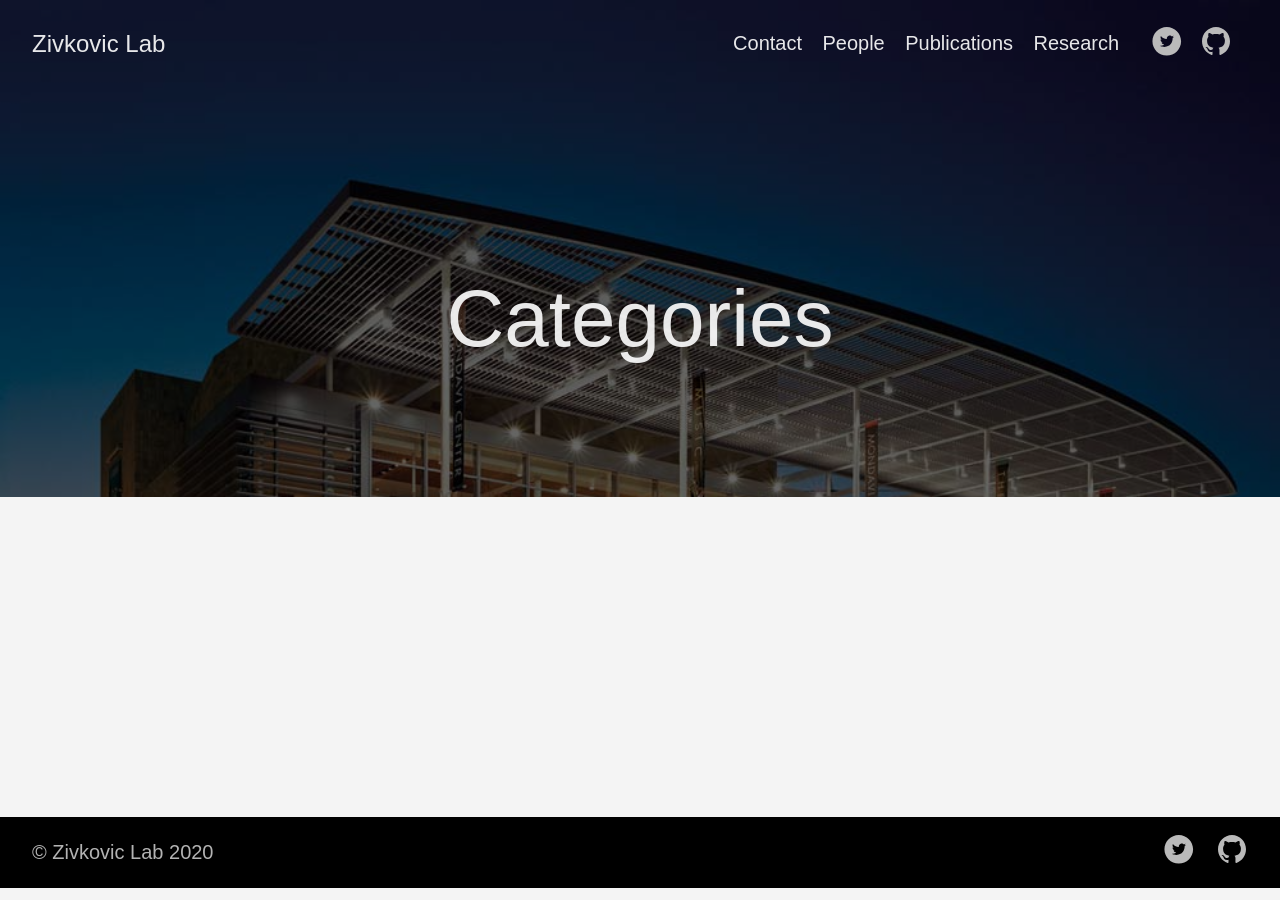
==== categories/index.html @ cb2ec5ee "deploying the site the 2nd time" ====
<!DOCTYPE html>
<html lang="en-us">
  <head>
    <meta charset="utf-8">
    <meta http-equiv="X-UA-Compatible" content="IE=edge,chrome=1">
    
    <title>Zivkovic Lab</title>
    <meta name="viewport" content="width=device-width,minimum-scale=1">
    <meta name="generator" content="Hugo 0.73.0" />
    
    
      <META NAME="ROBOTS" CONTENT="NOINDEX, NOFOLLOW">
    

    
    
      <link href="/dist/css/app.4fc0b62e4b82c997bb0041217cd6b979.css" rel="stylesheet">
    

    
      <link rel="stylesheet" href="/css/custom.css">
    

    
      

    

    
    
      <link href="/categories/index.xml" rel="alternate" type="application/rss+xml" title="Zivkovic Lab" />
      <link href="/categories/index.xml" rel="feed" type="application/rss+xml" title="Zivkovic Lab" />
      
    
    
    <meta property="og:title" content="Categories" />
<meta property="og:description" content="University of California, Davis" />
<meta property="og:type" content="website" />
<meta property="og:url" content="https://zivkovic-lab.github.io/categories/" />

<meta itemprop="name" content="Categories">
<meta itemprop="description" content="University of California, Davis"><meta name="twitter:card" content="summary"/>
<meta name="twitter:title" content="Categories"/>
<meta name="twitter:description" content="University of California, Davis"/>

	
  </head>

  <body class="ma0 avenir bg-near-white">

    

  
  
  <header class="cover bg-top" style="background-image: url('https://zivkovic-lab.github.io/images/mondavi-center.jpg');">
    <div class="bg-black-60">
      <nav class="pv3 ph3 ph4-ns" role="navigation">
  <div class="flex-l justify-between items-center center">
    <a href="/" class="f3 fw2 hover-white no-underline white-90 dib">
      
        Zivkovic Lab
      
    </a>
    <div class="flex-l items-center">
      

      
        <ul class="pl0 mr3">
          
          <li class="list f5 f4-ns fw4 dib pr3">
            <a class="hover-white no-underline white-90" href="/contact/" title="Contact page">
              Contact
            </a>
          </li>
          
          <li class="list f5 f4-ns fw4 dib pr3">
            <a class="hover-white no-underline white-90" href="/people/" title="People page">
              People
            </a>
          </li>
          
          <li class="list f5 f4-ns fw4 dib pr3">
            <a class="hover-white no-underline white-90" href="/publication/" title="Publications page">
              Publications
            </a>
          </li>
          
          <li class="list f5 f4-ns fw4 dib pr3">
            <a class="hover-white no-underline white-90" href="/research/" title="Research page">
              Research
            </a>
          </li>
          
        </ul>
      
      




<a href="https://twitter.com/GoHugoIO" target="_blank" class="link-transition twitter link dib z-999 pt3 pt0-l mr1" title="Twitter link" rel="noopener" aria-label="follow on Twitter——Opens in a new window">
  <svg height="32px"  style="enable-background:new 0 0 67 67;" version="1.1" viewBox="0 0 67 67" width="32px" xml:space="preserve" xmlns="http://www.w3.org/2000/svg" xmlns:xlink="http://www.w3.org/1999/xlink"><path d="M37.167,22.283c-2.619,0.953-4.274,3.411-4.086,6.101  l0.063,1.038l-1.048-0.127c-3.813-0.487-7.145-2.139-9.974-4.915l-1.383-1.377l-0.356,1.017c-0.754,2.267-0.272,4.661,1.299,6.271  c0.838,0.89,0.649,1.017-0.796,0.487c-0.503-0.169-0.943-0.296-0.985-0.233c-0.146,0.149,0.356,2.076,0.754,2.839  c0.545,1.06,1.655,2.097,2.871,2.712l1.027,0.487l-1.215,0.021c-1.173,0-1.215,0.021-1.089,0.467  c0.419,1.377,2.074,2.839,3.918,3.475l1.299,0.444l-1.131,0.678c-1.676,0.976-3.646,1.526-5.616,1.568  C19.775,43.256,19,43.341,19,43.405c0,0.211,2.557,1.397,4.044,1.864c4.463,1.377,9.765,0.783,13.746-1.568  c2.829-1.673,5.657-5,6.978-8.221c0.713-1.716,1.425-4.851,1.425-6.354c0-0.975,0.063-1.102,1.236-2.267  c0.692-0.678,1.341-1.419,1.467-1.631c0.21-0.403,0.188-0.403-0.88-0.043c-1.781,0.636-2.033,0.551-1.152-0.402  c0.649-0.678,1.425-1.907,1.425-2.267c0-0.063-0.314,0.042-0.671,0.233c-0.377,0.212-1.215,0.53-1.844,0.72l-1.131,0.361l-1.027-0.7  c-0.566-0.381-1.361-0.805-1.781-0.932C39.766,21.902,38.131,21.944,37.167,22.283z M33,64C16.432,64,3,50.569,3,34S16.432,4,33,4  s30,13.431,30,30S49.568,64,33,64z" style="fill-rule:evenodd;clip-rule:evenodd;fill:;"/></svg>

<span class="new-window"><svg  height="8px"  style="enable-background:new 0 0 1000 1000;" version="1.1" viewBox="0 0 1000 1000" width="8px" xml:space="preserve" xmlns="http://www.w3.org/2000/svg" xmlns:xlink="http://www.w3.org/1999/xlink" >
<path d="M598 128h298v298h-86v-152l-418 418-60-60 418-418h-152v-86zM810 810v-298h86v298c0 46-40 86-86 86h-596c-48 0-86-40-86-86v-596c0-46 38-86 86-86h298v86h-298v596h596z" style="fill-rule:evenodd;clip-rule:evenodd;fill:;"/>
</svg>
</span></a>





<a href="https://github.com/XYCynthiaT" target="_blank" class="link-transition github link dib z-999 pt3 pt0-l mr1" title="Github link" rel="noopener" aria-label="follow on Github——Opens in a new window">
  <svg  height="32px"  style="enable-background:new 0 0 512 512;" version="1.1" viewBox="0 0 512 512" width="32px" xml:space="preserve" xmlns="http://www.w3.org/2000/svg" xmlns:xlink="http://www.w3.org/1999/xlink" >
  <path d="M256,32C132.3,32,32,134.8,32,261.7c0,101.5,64.2,187.5,153.2,217.9c11.2,2.1,15.3-5,15.3-11.1   c0-5.5-0.2-19.9-0.3-39.1c-62.3,13.9-75.5-30.8-75.5-30.8c-10.2-26.5-24.9-33.6-24.9-33.6c-20.3-14.3,1.5-14,1.5-14   c22.5,1.6,34.3,23.7,34.3,23.7c20,35.1,52.4,25,65.2,19.1c2-14.8,7.8-25,14.2-30.7c-49.7-5.8-102-25.5-102-113.5   c0-25.1,8.7-45.6,23-61.6c-2.3-5.8-10-29.2,2.2-60.8c0,0,18.8-6.2,61.6,23.5c17.9-5.1,37-7.6,56.1-7.7c19,0.1,38.2,2.6,56.1,7.7   c42.8-29.7,61.5-23.5,61.5-23.5c12.2,31.6,4.5,55,2.2,60.8c14.3,16.1,23,36.6,23,61.6c0,88.2-52.4,107.6-102.3,113.3   c8,7.1,15.2,21.1,15.2,42.5c0,30.7-0.3,55.5-0.3,63c0,6.1,4,13.3,15.4,11C415.9,449.1,480,363.1,480,261.7   C480,134.8,379.7,32,256,32z"/>
</svg>

<span class="new-window"><svg  height="8px"  style="enable-background:new 0 0 1000 1000;" version="1.1" viewBox="0 0 1000 1000" width="8px" xml:space="preserve" xmlns="http://www.w3.org/2000/svg" xmlns:xlink="http://www.w3.org/1999/xlink" >
<path d="M598 128h298v298h-86v-152l-418 418-60-60 418-418h-152v-86zM810 810v-298h86v298c0 46-40 86-86 86h-596c-48 0-86-40-86-86v-596c0-46 38-86 86-86h298v86h-298v596h596z" style="fill-rule:evenodd;clip-rule:evenodd;fill:;"/>
</svg>
</span></a>








    </div>
  </div>
</nav>

      <div class="tc-l pv4 pv6-l ph3 ph4-ns">
        <h1 class="f2 f-subheadline-l fw2 white-90 mb0 lh-title">
          Categories
        </h1>
        
      </div>
    </div>
  </header>


    <main class="pb7" role="main">
      
    
  <article class="cf pa3 pa4-m pa4-l">
    <div class="measure-wide-l center f4 lh-copy nested-copy-line-height nested-links nested-img mid-gray">
      
    </div>
  </article>
  <div class="mw8 center">
    <section class="ph4">
      
    </section>
  </div>

    </main>
    <footer class="bg-black bottom-0 w-100 pa3" role="contentinfo">
  <div class="flex justify-between">
  <a class="f4 fw4 hover-white no-underline white-70 dn dib-ns pv2 ph3" href="https://zivkovic-lab.github.io" >
    &copy;  Zivkovic Lab 2020 
  </a>
    <div>




<a href="https://twitter.com/GoHugoIO" target="_blank" class="link-transition twitter link dib z-999 pt3 pt0-l mr1" title="Twitter link" rel="noopener" aria-label="follow on Twitter——Opens in a new window">
  <svg height="32px"  style="enable-background:new 0 0 67 67;" version="1.1" viewBox="0 0 67 67" width="32px" xml:space="preserve" xmlns="http://www.w3.org/2000/svg" xmlns:xlink="http://www.w3.org/1999/xlink"><path d="M37.167,22.283c-2.619,0.953-4.274,3.411-4.086,6.101  l0.063,1.038l-1.048-0.127c-3.813-0.487-7.145-2.139-9.974-4.915l-1.383-1.377l-0.356,1.017c-0.754,2.267-0.272,4.661,1.299,6.271  c0.838,0.89,0.649,1.017-0.796,0.487c-0.503-0.169-0.943-0.296-0.985-0.233c-0.146,0.149,0.356,2.076,0.754,2.839  c0.545,1.06,1.655,2.097,2.871,2.712l1.027,0.487l-1.215,0.021c-1.173,0-1.215,0.021-1.089,0.467  c0.419,1.377,2.074,2.839,3.918,3.475l1.299,0.444l-1.131,0.678c-1.676,0.976-3.646,1.526-5.616,1.568  C19.775,43.256,19,43.341,19,43.405c0,0.211,2.557,1.397,4.044,1.864c4.463,1.377,9.765,0.783,13.746-1.568  c2.829-1.673,5.657-5,6.978-8.221c0.713-1.716,1.425-4.851,1.425-6.354c0-0.975,0.063-1.102,1.236-2.267  c0.692-0.678,1.341-1.419,1.467-1.631c0.21-0.403,0.188-0.403-0.88-0.043c-1.781,0.636-2.033,0.551-1.152-0.402  c0.649-0.678,1.425-1.907,1.425-2.267c0-0.063-0.314,0.042-0.671,0.233c-0.377,0.212-1.215,0.53-1.844,0.72l-1.131,0.361l-1.027-0.7  c-0.566-0.381-1.361-0.805-1.781-0.932C39.766,21.902,38.131,21.944,37.167,22.283z M33,64C16.432,64,3,50.569,3,34S16.432,4,33,4  s30,13.431,30,30S49.568,64,33,64z" style="fill-rule:evenodd;clip-rule:evenodd;fill:;"/></svg>

<span class="new-window"><svg  height="8px"  style="enable-background:new 0 0 1000 1000;" version="1.1" viewBox="0 0 1000 1000" width="8px" xml:space="preserve" xmlns="http://www.w3.org/2000/svg" xmlns:xlink="http://www.w3.org/1999/xlink" >
<path d="M598 128h298v298h-86v-152l-418 418-60-60 418-418h-152v-86zM810 810v-298h86v298c0 46-40 86-86 86h-596c-48 0-86-40-86-86v-596c0-46 38-86 86-86h298v86h-298v596h596z" style="fill-rule:evenodd;clip-rule:evenodd;fill:;"/>
</svg>
</span></a>





<a href="https://github.com/XYCynthiaT" target="_blank" class="link-transition github link dib z-999 pt3 pt0-l mr1" title="Github link" rel="noopener" aria-label="follow on Github——Opens in a new window">
  <svg  height="32px"  style="enable-background:new 0 0 512 512;" version="1.1" viewBox="0 0 512 512" width="32px" xml:space="preserve" xmlns="http://www.w3.org/2000/svg" xmlns:xlink="http://www.w3.org/1999/xlink" >
  <path d="M256,32C132.3,32,32,134.8,32,261.7c0,101.5,64.2,187.5,153.2,217.9c11.2,2.1,15.3-5,15.3-11.1   c0-5.5-0.2-19.9-0.3-39.1c-62.3,13.9-75.5-30.8-75.5-30.8c-10.2-26.5-24.9-33.6-24.9-33.6c-20.3-14.3,1.5-14,1.5-14   c22.5,1.6,34.3,23.7,34.3,23.7c20,35.1,52.4,25,65.2,19.1c2-14.8,7.8-25,14.2-30.7c-49.7-5.8-102-25.5-102-113.5   c0-25.1,8.7-45.6,23-61.6c-2.3-5.8-10-29.2,2.2-60.8c0,0,18.8-6.2,61.6,23.5c17.9-5.1,37-7.6,56.1-7.7c19,0.1,38.2,2.6,56.1,7.7   c42.8-29.7,61.5-23.5,61.5-23.5c12.2,31.6,4.5,55,2.2,60.8c14.3,16.1,23,36.6,23,61.6c0,88.2-52.4,107.6-102.3,113.3   c8,7.1,15.2,21.1,15.2,42.5c0,30.7-0.3,55.5-0.3,63c0,6.1,4,13.3,15.4,11C415.9,449.1,480,363.1,480,261.7   C480,134.8,379.7,32,256,32z"/>
</svg>

<span class="new-window"><svg  height="8px"  style="enable-background:new 0 0 1000 1000;" version="1.1" viewBox="0 0 1000 1000" width="8px" xml:space="preserve" xmlns="http://www.w3.org/2000/svg" xmlns:xlink="http://www.w3.org/1999/xlink" >
<path d="M598 128h298v298h-86v-152l-418 418-60-60 418-418h-152v-86zM810 810v-298h86v298c0 46-40 86-86 86h-596c-48 0-86-40-86-86v-596c0-46 38-86 86-86h298v86h-298v596h596z" style="fill-rule:evenodd;clip-rule:evenodd;fill:;"/>
</svg>
</span></a>







</div>
  </div>
</footer>

    

  <script src="/dist/js/app.3fc0f988d21662902933.js"></script>


  </body>
</html>
---- css/custom.css ----
/* main > article > .section {
    max-width: 50em !important;
} */

.measure-wide {
    max-width: 50em !important;
}

/* .nested-img img {
    width: 100%;
    max-width: 100%;
    display: block;
} */
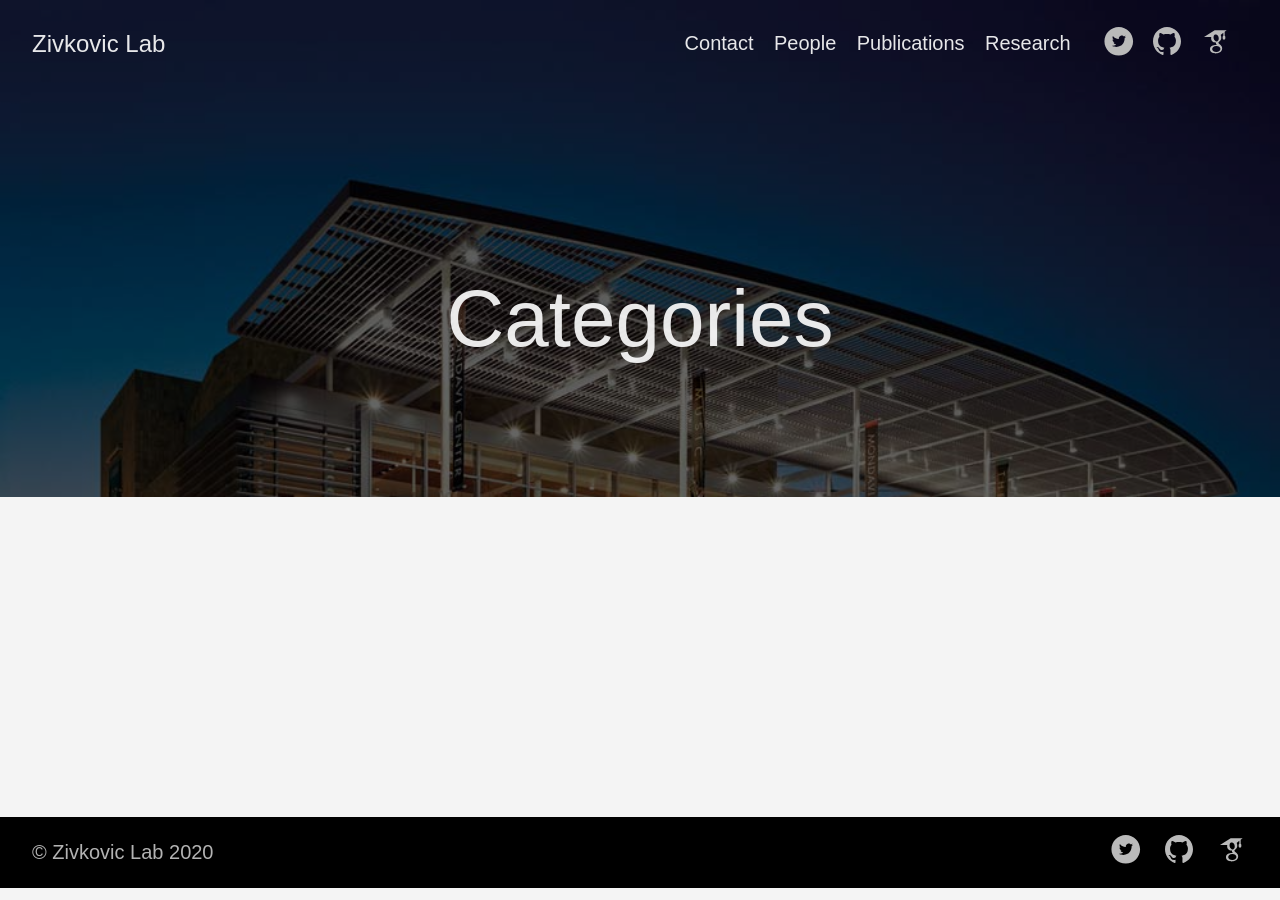
==== commit 5ec6b36a: "Deploy zivkovic-lab/zivkovic-lab.github.io to github.com/zivkovic-lab/zivkovic-lab.github.io.git:mas" ====
--- a/categories/index.html
+++ b/categories/index.html
@@ -110,7 +110,7 @@
 
 
 
-<a href="https://github.com/XYCynthiaT" target="_blank" class="link-transition github link dib z-999 pt3 pt0-l mr1" title="Github link" rel="noopener" aria-label="follow on Github——Opens in a new window">
+<a href="https://github.com/zivkovic-lab" target="_blank" class="link-transition github link dib z-999 pt3 pt0-l mr1" title="Github link" rel="noopener" aria-label="follow on Github——Opens in a new window">
   <svg  height="32px"  style="enable-background:new 0 0 512 512;" version="1.1" viewBox="0 0 512 512" width="32px" xml:space="preserve" xmlns="http://www.w3.org/2000/svg" xmlns:xlink="http://www.w3.org/1999/xlink" >
   <path d="M256,32C132.3,32,32,134.8,32,261.7c0,101.5,64.2,187.5,153.2,217.9c11.2,2.1,15.3-5,15.3-11.1   c0-5.5-0.2-19.9-0.3-39.1c-62.3,13.9-75.5-30.8-75.5-30.8c-10.2-26.5-24.9-33.6-24.9-33.6c-20.3-14.3,1.5-14,1.5-14   c22.5,1.6,34.3,23.7,34.3,23.7c20,35.1,52.4,25,65.2,19.1c2-14.8,7.8-25,14.2-30.7c-49.7-5.8-102-25.5-102-113.5   c0-25.1,8.7-45.6,23-61.6c-2.3-5.8-10-29.2,2.2-60.8c0,0,18.8-6.2,61.6,23.5c17.9-5.1,37-7.6,56.1-7.7c19,0.1,38.2,2.6,56.1,7.7   c42.8-29.7,61.5-23.5,61.5-23.5c12.2,31.6,4.5,55,2.2,60.8c14.3,16.1,23,36.6,23,61.6c0,88.2-52.4,107.6-102.3,113.3   c8,7.1,15.2,21.1,15.2,42.5c0,30.7-0.3,55.5-0.3,63c0,6.1,4,13.3,15.4,11C415.9,449.1,480,363.1,480,261.7   C480,134.8,379.7,32,256,32z"/>
 </svg>
@@ -125,6 +125,12 @@
 
 
 
+<a href="https://scholar.google.com/citations?hl=en&amp;user=RX0VM-MAAAAJ" target="_blank" class="link-transition slack link dib z-999 pt3 pt0-l mr1" title="google-scholar link" rel="noopener" aria-label="follow on Slack——Opens in a new window">
+  <svg  height="32px"  style="enable-background:new 0 0 512 512;" version="1.1" xml:space="preserve" xmlns="http://www.w3.org/2000/svg" viewBox="0 0 24 24" width="32px" ><path d="M 11 4 L 3 9 L 8.4921875 9 C 8.4715892 9.0754986 8.4383718 9.1441171 8.421875 9.2226562 C 8.375875 9.4646562 8.3398437 9.7308125 8.3398438 10.007812 C 8.3398438 13.578812 11.990234 13.175781 11.990234 13.175781 L 11.990234 14.085938 C 11.990234 14.454937 12.47425 14.327172 12.53125 15.076172 C 12.28925 15.076172 7.4746094 14.937547 7.4746094 18.185547 C 7.4746094 21.445547 11.724609 21.285156 11.724609 21.285156 C 11.724609 21.285156 16.632812 21.504656 16.632812 17.472656 C 16.634813 15.063656 13.822266 14.2795 13.822266 13.3125 C 13.822266 12.3335 15.941406 12.045906 15.941406 9.7539062 C 15.941406 8.7519062 15.872828 8.03825 15.423828 7.53125 C 15.388828 7.49625 15.366031 7.4722188 15.332031 7.4492188 C 15.324304 7.4420199 15.31448 7.4367774 15.306641 7.4296875 L 15.429688 7.4296875 L 17.5 5.8769531 L 17.5 8 A 0.50005 0.50005 0 0 0 17.511719 8.1152344 A 1.0001 1.0001 0 0 0 17 9 L 17 10 A 1.0001 1.0001 0 1 0 19 10 L 19 9 A 1.0001 1.0001 0 0 0 18.488281 8.1152344 A 0.50005 0.50005 0 0 0 18.5 8 L 18.5 5.125 L 20 4 L 11 4 z M 11.691406 7.0527344 C 11.979219 7.0397031 12.268922 7.109625 12.544922 7.265625 C 12.751922 7.369625 12.946141 7.518125 13.119141 7.703125 C 13.476141 8.060125 13.7765 8.5784531 13.9375 9.1894531 C 14.3175 10.640453 13.823828 12.035781 12.798828 12.300781 C 11.784828 12.587781 10.654672 11.641172 10.263672 10.201172 C 10.090672 9.4991719 10.114547 8.8202969 10.310547 8.2792969 C 10.312395 8.2723193 10.316443 8.2666961 10.318359 8.2597656 C 10.321722 8.2581149 10.32682 8.253536 10.330078 8.2519531 C 10.386262 8.0380596 10.478099 7.8461668 10.589844 7.6875 C 10.795388 7.3872165 11.066477 7.1838352 11.404297 7.09375 C 11.499297 7.07075 11.595469 7.0570781 11.691406 7.0527344 z M 12.082031 15.685547 C 13.775031 15.558547 15.216313 16.490813 15.320312 17.757812 C 15.390313 19.013813 14.087812 20.131094 12.382812 20.246094 C 10.689813 20.361094 9.2274844 19.441547 9.1464844 18.185547 C 9.0654844 16.918547 10.377031 15.812547 12.082031 15.685547 z"/></svg>
+<span class="new-window"><svg  height="8px"  style="enable-background:new 0 0 1000 1000;" version="1.1" viewBox="0 0 1000 1000" width="8px" xml:space="preserve" xmlns="http://www.w3.org/2000/svg" xmlns:xlink="http://www.w3.org/1999/xlink" >
+<path d="M598 128h298v298h-86v-152l-418 418-60-60 418-418h-152v-86zM810 810v-298h86v298c0 46-40 86-86 86h-596c-48 0-86-40-86-86v-596c0-46 38-86 86-86h298v86h-298v596h596z" style="fill-rule:evenodd;clip-rule:evenodd;fill:;"/>
+</svg>
+</span></a>
 
 
     </div>
@@ -178,7 +184,7 @@
 
 
 
-<a href="https://github.com/XYCynthiaT" target="_blank" class="link-transition github link dib z-999 pt3 pt0-l mr1" title="Github link" rel="noopener" aria-label="follow on Github——Opens in a new window">
+<a href="https://github.com/zivkovic-lab" target="_blank" class="link-transition github link dib z-999 pt3 pt0-l mr1" title="Github link" rel="noopener" aria-label="follow on Github——Opens in a new window">
   <svg  height="32px"  style="enable-background:new 0 0 512 512;" version="1.1" viewBox="0 0 512 512" width="32px" xml:space="preserve" xmlns="http://www.w3.org/2000/svg" xmlns:xlink="http://www.w3.org/1999/xlink" >
   <path d="M256,32C132.3,32,32,134.8,32,261.7c0,101.5,64.2,187.5,153.2,217.9c11.2,2.1,15.3-5,15.3-11.1   c0-5.5-0.2-19.9-0.3-39.1c-62.3,13.9-75.5-30.8-75.5-30.8c-10.2-26.5-24.9-33.6-24.9-33.6c-20.3-14.3,1.5-14,1.5-14   c22.5,1.6,34.3,23.7,34.3,23.7c20,35.1,52.4,25,65.2,19.1c2-14.8,7.8-25,14.2-30.7c-49.7-5.8-102-25.5-102-113.5   c0-25.1,8.7-45.6,23-61.6c-2.3-5.8-10-29.2,2.2-60.8c0,0,18.8-6.2,61.6,23.5c17.9-5.1,37-7.6,56.1-7.7c19,0.1,38.2,2.6,56.1,7.7   c42.8-29.7,61.5-23.5,61.5-23.5c12.2,31.6,4.5,55,2.2,60.8c14.3,16.1,23,36.6,23,61.6c0,88.2-52.4,107.6-102.3,113.3   c8,7.1,15.2,21.1,15.2,42.5c0,30.7-0.3,55.5-0.3,63c0,6.1,4,13.3,15.4,11C415.9,449.1,480,363.1,480,261.7   C480,134.8,379.7,32,256,32z"/>
 </svg>
@@ -193,6 +199,12 @@
 
 
 
+<a href="https://scholar.google.com/citations?hl=en&amp;user=RX0VM-MAAAAJ" target="_blank" class="link-transition slack link dib z-999 pt3 pt0-l mr1" title="google-scholar link" rel="noopener" aria-label="follow on Slack——Opens in a new window">
+  <svg  height="32px"  style="enable-background:new 0 0 512 512;" version="1.1" xml:space="preserve" xmlns="http://www.w3.org/2000/svg" viewBox="0 0 24 24" width="32px" ><path d="M 11 4 L 3 9 L 8.4921875 9 C 8.4715892 9.0754986 8.4383718 9.1441171 8.421875 9.2226562 C 8.375875 9.4646562 8.3398437 9.7308125 8.3398438 10.007812 C 8.3398438 13.578812 11.990234 13.175781 11.990234 13.175781 L 11.990234 14.085938 C 11.990234 14.454937 12.47425 14.327172 12.53125 15.076172 C 12.28925 15.076172 7.4746094 14.937547 7.4746094 18.185547 C 7.4746094 21.445547 11.724609 21.285156 11.724609 21.285156 C 11.724609 21.285156 16.632812 21.504656 16.632812 17.472656 C 16.634813 15.063656 13.822266 14.2795 13.822266 13.3125 C 13.822266 12.3335 15.941406 12.045906 15.941406 9.7539062 C 15.941406 8.7519062 15.872828 8.03825 15.423828 7.53125 C 15.388828 7.49625 15.366031 7.4722188 15.332031 7.4492188 C 15.324304 7.4420199 15.31448 7.4367774 15.306641 7.4296875 L 15.429688 7.4296875 L 17.5 5.8769531 L 17.5 8 A 0.50005 0.50005 0 0 0 17.511719 8.1152344 A 1.0001 1.0001 0 0 0 17 9 L 17 10 A 1.0001 1.0001 0 1 0 19 10 L 19 9 A 1.0001 1.0001 0 0 0 18.488281 8.1152344 A 0.50005 0.50005 0 0 0 18.5 8 L 18.5 5.125 L 20 4 L 11 4 z M 11.691406 7.0527344 C 11.979219 7.0397031 12.268922 7.109625 12.544922 7.265625 C 12.751922 7.369625 12.946141 7.518125 13.119141 7.703125 C 13.476141 8.060125 13.7765 8.5784531 13.9375 9.1894531 C 14.3175 10.640453 13.823828 12.035781 12.798828 12.300781 C 11.784828 12.587781 10.654672 11.641172 10.263672 10.201172 C 10.090672 9.4991719 10.114547 8.8202969 10.310547 8.2792969 C 10.312395 8.2723193 10.316443 8.2666961 10.318359 8.2597656 C 10.321722 8.2581149 10.32682 8.253536 10.330078 8.2519531 C 10.386262 8.0380596 10.478099 7.8461668 10.589844 7.6875 C 10.795388 7.3872165 11.066477 7.1838352 11.404297 7.09375 C 11.499297 7.07075 11.595469 7.0570781 11.691406 7.0527344 z M 12.082031 15.685547 C 13.775031 15.558547 15.216313 16.490813 15.320312 17.757812 C 15.390313 19.013813 14.087812 20.131094 12.382812 20.246094 C 10.689813 20.361094 9.2274844 19.441547 9.1464844 18.185547 C 9.0654844 16.918547 10.377031 15.812547 12.082031 15.685547 z"/></svg>
+<span class="new-window"><svg  height="8px"  style="enable-background:new 0 0 1000 1000;" version="1.1" viewBox="0 0 1000 1000" width="8px" xml:space="preserve" xmlns="http://www.w3.org/2000/svg" xmlns:xlink="http://www.w3.org/1999/xlink" >
+<path d="M598 128h298v298h-86v-152l-418 418-60-60 418-418h-152v-86zM810 810v-298h86v298c0 46-40 86-86 86h-596c-48 0-86-40-86-86v-596c0-46 38-86 86-86h298v86h-298v596h596z" style="fill-rule:evenodd;clip-rule:evenodd;fill:;"/>
+</svg>
+</span></a>
 
 </div>
   </div>
